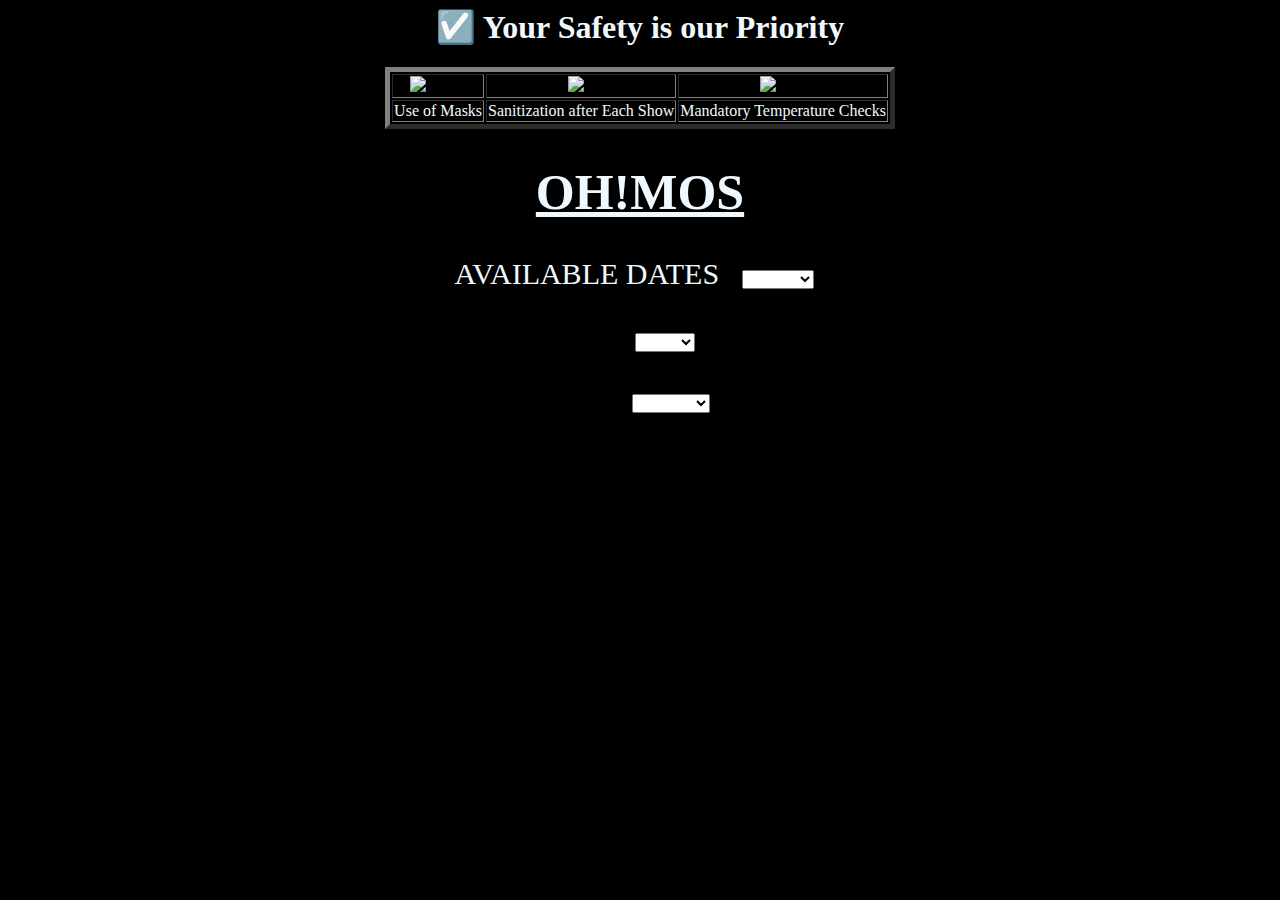
==== index.html @ 1d535c7f "Add files via upload" ====
<head>
    <head>
        <title> </title>
    </head>
    <body bgcolor="black">
        <center>
          <h1 style="color: aliceblue">  ☑️ Your Safety is our Priority </h1>
            <table  border="5PX">
                <tr><td class="o">&nbsp;&nbsp;&nbsp;&nbsp;<img src="https://www.pvrcinemas.com/assets/images/covid/mask.svg"></td><td class="o">&nbsp;&nbsp;&nbsp;&nbsp;&nbsp;&nbsp;&nbsp;&nbsp;&nbsp;&nbsp;&nbsp;&nbsp;&nbsp;&nbsp;&nbsp;&nbsp;&nbsp;&nbsp;&nbsp;&nbsp;<img align="center"><img src="https://www.pvrcinemas.com/assets/images/covid/alcohol.svg"></td><td><img align="center">&nbsp;&nbsp;&nbsp;&nbsp;&nbsp;&nbsp;&nbsp;&nbsp;&nbsp;&nbsp;&nbsp;&nbsp;&nbsp;&nbsp;&nbsp;&nbsp;&nbsp;&nbsp;&nbsp;&nbsp;<img src="https://www.pvrcinemas.com/assets/images/covid/thermometer.svg"></td></tr>
                <center><tr><td style="text-align: center; color: aliceblue;">Use of Masks</td><td style="text-align: center; color: aliceblue;">Sanitization after Each Show</td><td style="text-align: center; color: aliceblue;">Mandatory Temperature Checks</td></tr></center>
                </tr>
            </table>
            <h1 class="ni" style="color:aliceblue; font-size: 50px;"><u>OH!MOS</u></h1>
              </div>
            </div>
            <table><tr>
            <span style="color: aliceblue; font-size: 30px;"></span><table>
              <SPAN><tr><td class="nim" style="color: aliceblue; font-size: 30px; align-content: left;">AVAILABLE DATES &nbsp; <select><option>  </option><option> THU 15</option><option> FRI 16</option><option> SAT 17</option><option> SUN 18</option><option> WED 21</option><option> FRI 23</option></select></td><td></td><td></td><td></td></tr>
          </table></SPAN><br><br>
          <span>
            <span style="color: aliceblue; font-size: 30px;"></span> <table>
                <tr><td class="">PRICES &nbsp;<select><option>  </option><option> ₹299 </option><option> ₹699 </option><option> ₹999 </option><option> ₹1599 </option><option> ₹1699 </option><option> ₹1999 </option></select></td><td></td><td></td><td></td></tr>
            </table>
          </span><br><br>
            <span>
              <span style="color: aliceblue; font-size: 30px;"></span><table>
                <tr><td class="">TIMINGS &nbsp;<select><option>  </option><option> 16:00 hrs </option><option> 17:00 hrs </option><option> 18:00 hrs </option><option> 19:00 hrs </option><option> 20:00 hrs </option><option> 21:00 hrs </option></select></td><td></td><td></td><td></td></tr>
            </table>
          </span>
        </tr>
        </table>

        </center>
    </body>
</head>
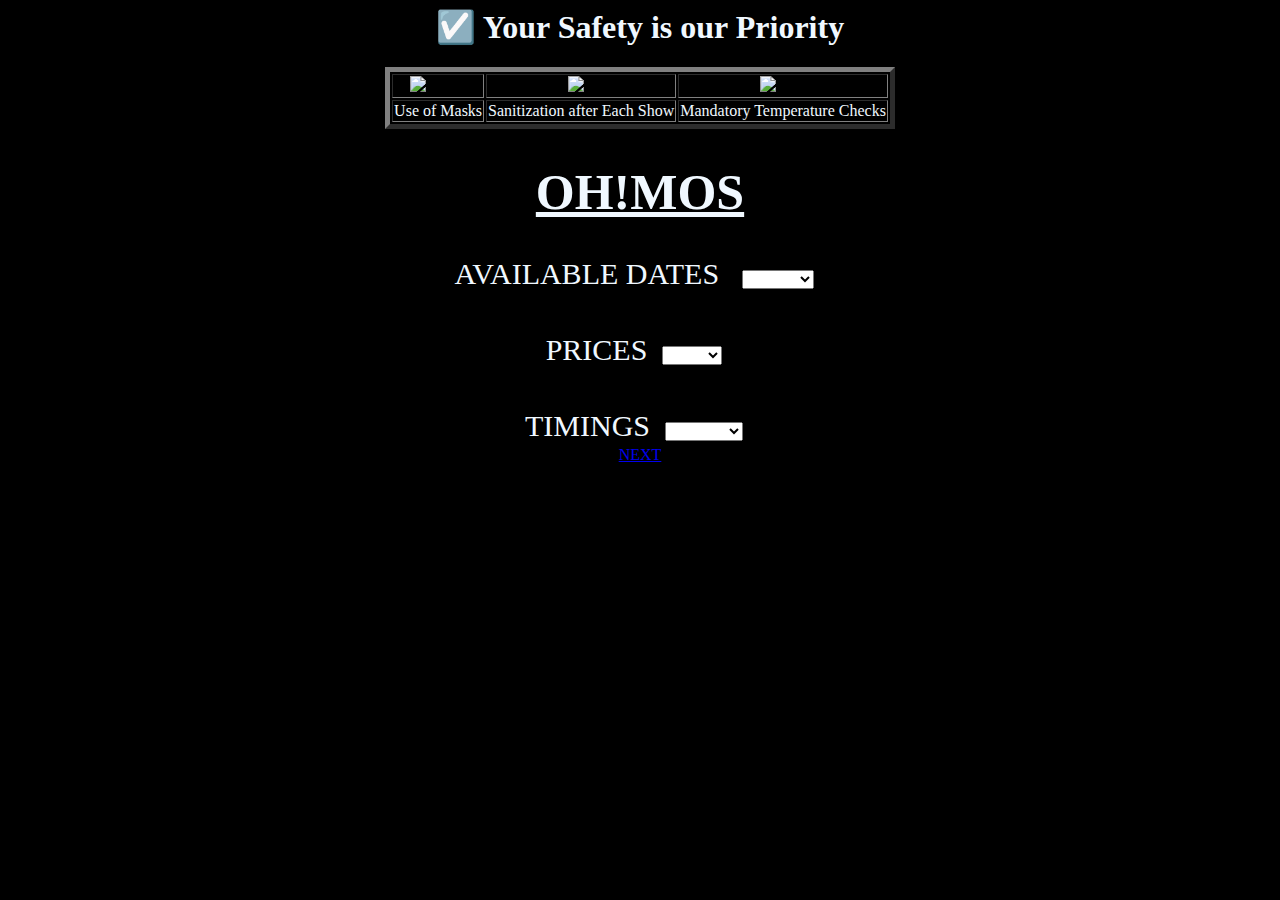
==== commit a2e0ae22: "Add files via upload" ====
--- a/index.html
+++ b/index.html
@@ -19,13 +19,14 @@
           </table></SPAN><br><br>
           <span>
             <span style="color: aliceblue; font-size: 30px;"></span> <table>
-                <tr><td class="">PRICES &nbsp;<select><option>  </option><option> ₹299 </option><option> ₹699 </option><option> ₹999 </option><option> ₹1599 </option><option> ₹1699 </option><option> ₹1999 </option></select></td><td></td><td></td><td></td></tr>
+                <tr><td style ="color: aliceblue; font-size: 30px;">PRICES &nbsp;<select><option>  </option><option> ₹299 </option><option> ₹699 </option><option> ₹999 </option><option> ₹1599 </option><option> ₹1699 </option><option> ₹1999 </option></select></td><td></td><td></td><td></td></tr>
             </table>
           </span><br><br>
             <span>
               <span style="color: aliceblue; font-size: 30px;"></span><table>
-                <tr><td class="">TIMINGS &nbsp;<select><option>  </option><option> 16:00 hrs </option><option> 17:00 hrs </option><option> 18:00 hrs </option><option> 19:00 hrs </option><option> 20:00 hrs </option><option> 21:00 hrs </option></select></td><td></td><td></td><td></td></tr>
+                <tr><td style ="color: aliceblue; font-size: 30px;">TIMINGS &nbsp;<select><option>  </option><option> 16:00 hrs </option><option> 17:00 hrs </option><option> 18:00 hrs </option><option> 19:00 hrs </option><option> 20:00 hrs </option><option> 21:00 hrs </option></select></td><td></td><td></td><td></td></tr>
             </table>
+            <a href="C:\Users\Sanja\OneDrive\Desktop\MASTER FOLDER\VISUAL STUDIO\HACKATHON">NEXT</a>
           </span>
         </tr>
         </table>
